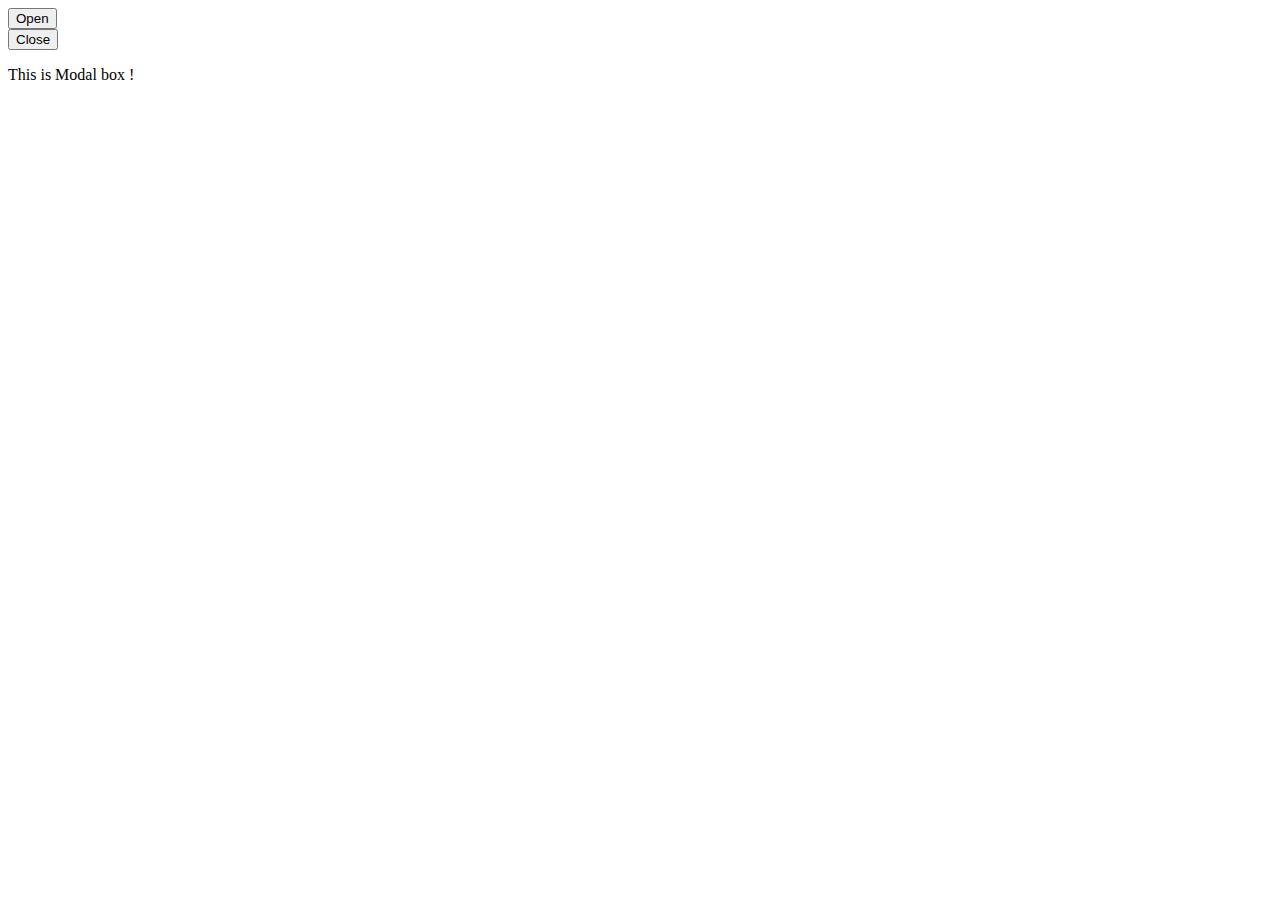
==== modalBox/index.html @ 9c2c095f "add playList modalBox trafficLight" ====
<!DOCTYPE html>
<html lang="en">
<head>
  <meta charset="UTF-8">
  <meta name="viewport" content="width=device-width, initial-scale=1.0">
  <title>modalBox</title>
</head>
<body>
  <button id="openBtn" onclick ="open()">Open</button>
  <div id="myModal" class="modal">
      <div class="modal-content">
        <span><button id="closeBtn">Close</button></span>
        <p>This is Modal box !</p>
      </div>
  </div>

<script src="src/script.js"></script>
</body>
</html>
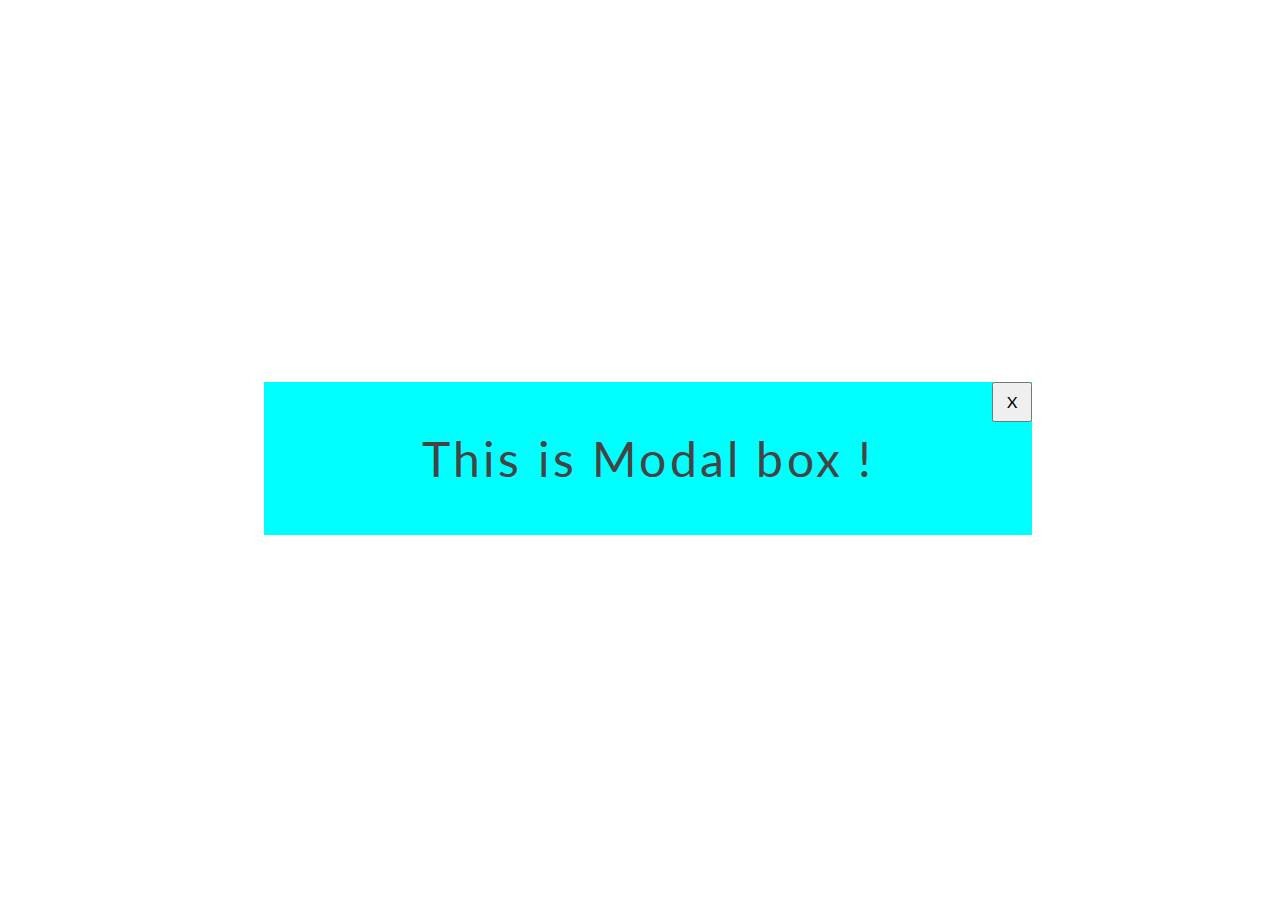
==== commit 5e1f10ee: "solve playlist and  modalbox" ====
--- a/modalBox/index.html
+++ b/modalBox/index.html
@@ -1,19 +1,21 @@
 <!DOCTYPE html>
 <html lang="en">
 <head>
-  <meta charset="UTF-8">
-  <meta name="viewport" content="width=device-width, initial-scale=1.0">
-  <title>modalBox</title>
+    <meta charset="UTF-8">
+    <meta name="viewport" content="width=device-width, initial-scale=1.0">
+    <title>modalBox</title>
+    <link rel="stylesheet" href="style/index.css">
+    <link href="https://fonts.googleapis.com/css2?family=Lato:wght@700&display=swap" rel="stylesheet">
 </head>
-<body>
-  <button id="openBtn" onclick ="open()">Open</button>
-  <div id="myModal" class="modal">
-      <div class="modal-content">
-        <span><button id="closeBtn">Close</button></span>
-        <p>This is Modal box !</p>
-      </div>
-  </div>
-
+<body class="screen">
+    <button id="openBtn" class="modalOpen">OPEN</button>
+    <div id="modalBox" class="modal">
+        <button id="closeBtn" class="modalX">X</button>
+        <p class="modalContent">This is Modal box !</p>
+    </div>
 <script src="src/script.js"></script>
 </body>
-</html>+</html>
+  
+          
+      --- a/modalBox/style/index.css
+++ b/modalBox/style/index.css
@@ -0,0 +1,55 @@
+.screen {
+    width: 100%;
+    height: 100vh;
+    display: flex;
+    justify-content: center;
+    align-items: center;
+}
+
+.modal {
+    width: 60%;
+    min-height: 6em;
+    background-color: aqua;
+    position: fixed;
+    display: flex;
+    justify-content: center;
+}
+
+.modalOpen {
+    padding: 0.6rem 2rem;
+    font-family: 'Lato', sans-serif;
+    letter-spacing: 0.3rem;
+}
+
+.modalOpen:hover,
+.modalOpen:focus {
+    color: #d1d1d1;
+    background-color: #444444;
+    cursor: pointer;
+}
+
+.modalContent {
+    text-align: center;
+    font-family: 'Lato', sans-serif;
+    font-size: 3rem;
+    position: relative;
+    color: #444444;
+    letter-spacing: 0.2rem;
+}
+
+.modalX {
+    min-width: 2.5em;
+    min-height: 2.5em;
+    font-size: 1rem;
+    font-family: 'Lato', sans-serif;
+    position: absolute;
+    right: 0;
+    top: 0;
+}
+
+.modalX:hover,
+.modalX:focus {
+    background-color: #444444;
+    color: #d1d1d1;
+    cursor: pointer;
+}